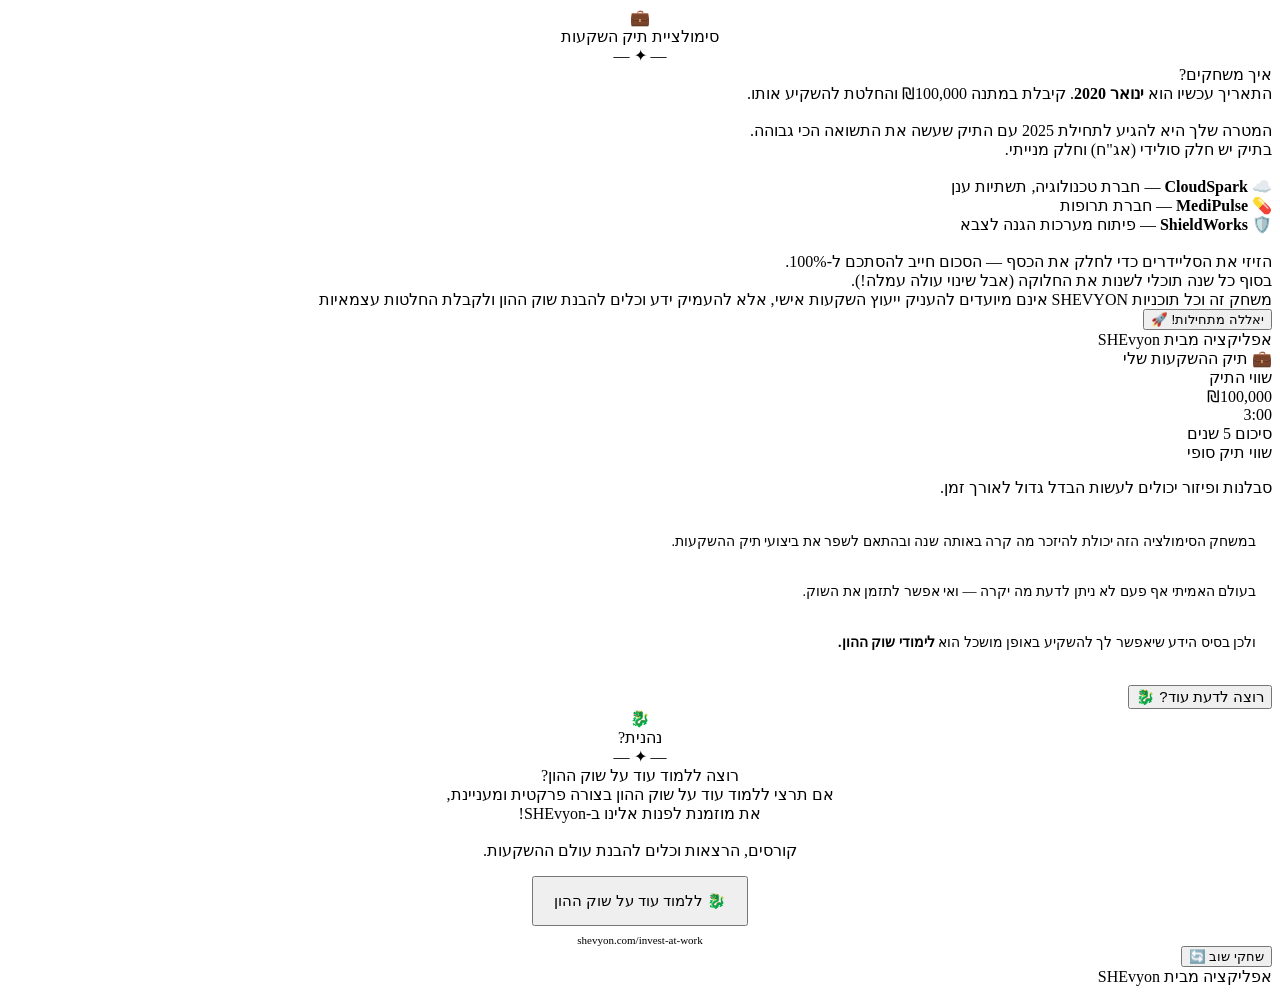
==== index.html @ 4ac96f6c "add key message to results screen" ====
<!DOCTYPE html>
<html lang="he" dir="rtl">
<head>
  <meta charset="UTF-8" />
  <meta name="viewport" content="width=device-width, initial-scale=1.0, maximum-scale=1.0, user-scalable=no" />
  <title>SHEvyon — סימולציית תיק השקעות</title>
  <link href="https://fonts.googleapis.com/css2?family=Heebo:wght@300;400;500;700;900&family=Rubik:wght@400;500;700;900&display=swap" rel="stylesheet" />
  <link rel="stylesheet" href="css/styles.css" />
</head>
<body>
  <div class="bgp"></div>
  <div class="ct">

    <!-- INTRO -->
    <div class="sc ws on" id="scrIntro">
      <div style="animation:fiu .5s ease-out; text-align:center;">
        <div class="logo">💼</div>
        <div class="wt">סימולציית תיק השקעות</div>
        <div class="wt-divider">— ✦ —</div>
      </div>

      <div class="evc" style="text-align:right;">
        <div class="evt">איך משחקים?</div>
        <div class="evd">
          התאריך עכשיו הוא <strong>ינואר 2020</strong>. קיבלת במתנה ₪100,000 והחלטת להשקיע אותו.<br><br>
          המטרה שלך היא להגיע לתחילת 2025 עם התיק שעשה את התשואה הכי גבוהה.<br>
          בתיק יש חלק סולידי (אג"ח) וחלק מנייתי.<br><br>
          <strong>☁️ CloudSpark</strong> — חברת טכנולוגיה, תשתיות ענן<br>
          <strong>💊 MediPulse</strong> — חברת תרופות<br>
          <strong>🛡️ ShieldWorks</strong> — פיתוח מערכות הגנה לצבא<br><br>
          הזיזי את הסליידרים כדי לחלק את הכסף — הסכום חייב להסתכם ל-100%.<br>
          בסוף כל שנה תוכלי לשנות את החלוקה (אבל שינוי עולה עמלה!).
        </div>
      </div>

      <div class="disclaimer">
        משחק זה וכל תוכניות SHEVYON אינם מיועדים להעניק ייעוץ השקעות אישי, אלא להעמיק ידע וכלים להבנת שוק ההון ולקבלת החלטות עצמאיות
      </div>

      <button class="sbtn en" id="startBtn">יאללה מתחילות! 🚀</button>
      <div class="brand-footer">אפליקציה מבית <span>SHEvyon</span></div>
    </div>

    <!-- GAME -->
    <div class="sc" id="scrGame">
      <div class="gh">
        <div class="gtn">💼 תיק ההשקעות שלי</div>
        <div class="gbal">
          <div class="gbs">שווי התיק</div>
          <div class="gbv" id="gBal">₪100,000</div>
        </div>
      </div>

      <div class="tmr">
        <div class="tmr-l" id="gStep"></div>
        <div class="tmr-t" id="gTitle"></div>
        <div class="tmr-bw"><div class="tmr-b" id="gBar"></div></div>
        <div class="tmr-v" id="gTime">3:00</div>
      </div>

      <div id="gContent"></div>
    </div>

    <!-- RESULTS -->
    <div class="sc rs" id="scrResults">
      <div class="rh">
        <div class="rtt">סיכום 5 שנים</div>
      </div>

      <div class="fc">
        <div class="fl">שווי תיק סופי</div>
        <div class="fa" id="rAmount"></div>
        <div class="fr" id="rReturn"></div>
      </div>

      <div class="bonus-card" id="bonusCard"></div>
      <div class="det" id="rDetails"></div>

      <div class="cta2">
        <p>סבלנות ופיזור יכולים לעשות הבדל גדול לאורך זמן.</p>
        <div style="background:var(--card); border:1px solid var(--brd); border-radius:14px; padding:16px; margin-bottom:14px; text-align:right; line-height:1.8; font-size:14px; color:var(--txt2);">
          במשחק הסימולציה הזה יכולת להיזכר מה קרה באותה שנה ובהתאם לשפר את ביצועי תיק ההשקעות.<br><br>
          בעולם האמיתי אף פעם לא ניתן לדעת מה יקרה — ואי אפשר לתזמן את השוק.<br><br>
          ולכן בסיס הידע שיאפשר לך להשקיע באופן מושכל הוא <strong style="color:var(--primary);">לימודי שוק ההון.</strong>
        </div>
        <button class="sbtn en" onclick="show('scrMarketing')" style="font-size:15px;">רוצה לדעת עוד? 🐉</button>
      </div>
    </div>

    <!-- MARKETING -->
    <div class="sc ws" id="scrMarketing">
      <div style="text-align:center; animation:fiu .5s ease-out;">
        <div class="logo">🐉</div>
        <div class="wt">נהנית?</div>
        <div class="wt-divider">— ✦ —</div>
      </div>

      <div class="evc" style="text-align:center;">
        <div class="evt">רוצה ללמוד עוד על שוק ההון?</div>
        <div class="evd">
          אם תרצי ללמוד עוד על שוק ההון בצורה פרקטית ומעניינת,<br>
          את מוזמנת לפנות אלינו ב-SHEvyon!<br><br>
          קורסים, הרצאות וכלים להבנת עולם ההשקעות.
        </div>
        <div style="margin-top:16px;">
          <a href="https://www.shevyon.com/invest-at-work" target="_blank" style="text-decoration:none;">
            <button class="sbtn en" style="font-size:15px; padding:14px 20px;">
              🐉 ללמוד עוד על שוק ההון
            </button>
          </a>
          <div style="font-size:11px; color:var(--txt3); margin-top:8px;">shevyon.com/invest-at-work</div>
        </div>
        </div>
      </div>

      <button class="sbtn en" onclick="restart()">שחקי שוב 🔄</button>
      <div class="brand-footer">אפליקציה מבית <span>SHEvyon</span></div>
    </div>

  </div>
  <script src="js/data.js"></script>
  <script src="js/app.js"></script>
</body>
</html>
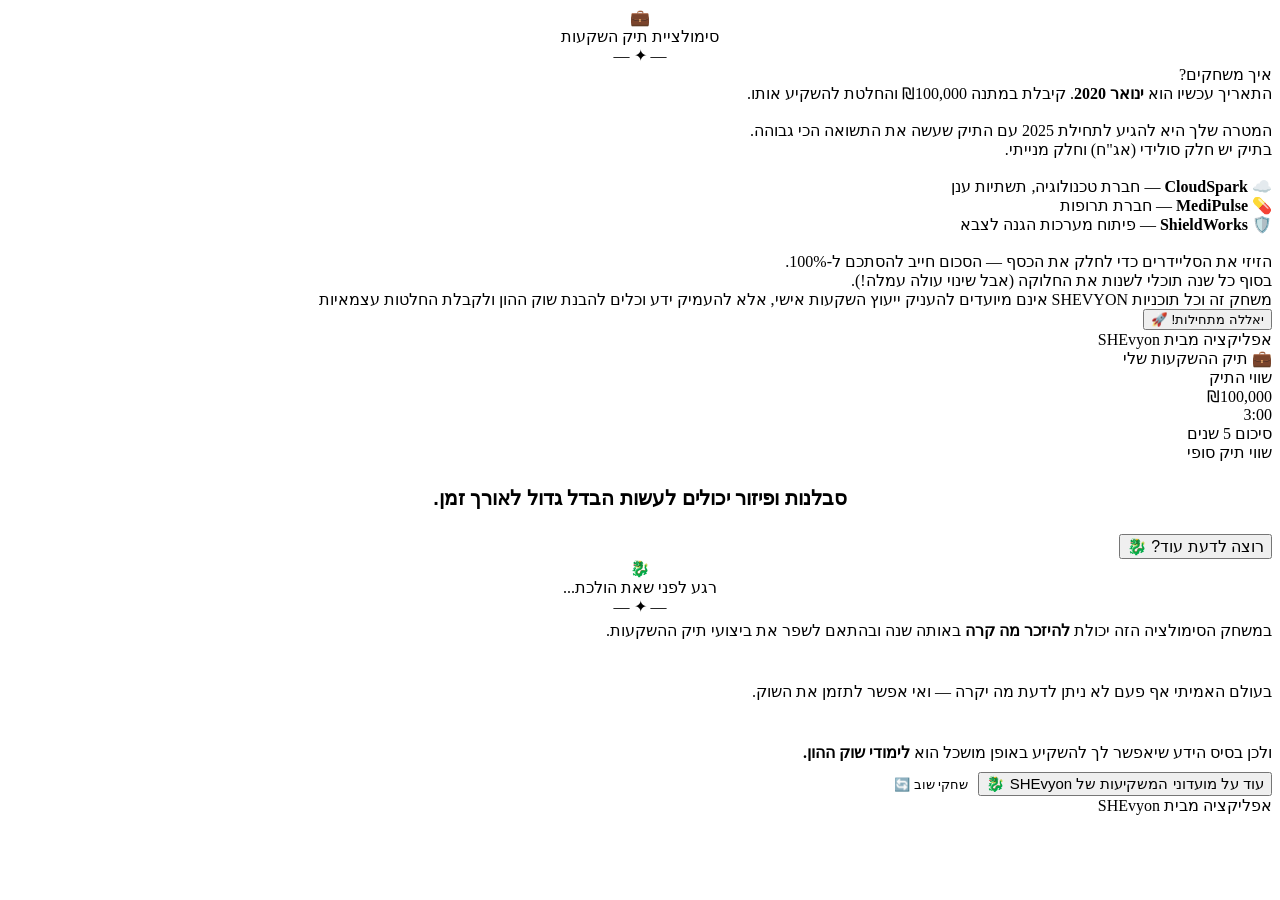
==== commit f004dc6f: "simplify results and marketing screens" ====
--- a/index.html
+++ b/index.html
@@ -73,47 +73,43 @@
         <div class="fr" id="rReturn"></div>
       </div>
 
-      <div class="bonus-card" id="bonusCard"></div>
-      <div class="det" id="rDetails"></div>
+      <div style="text-align:center; padding:20px 8px;">
+        <div style="font-family:'Rubik',sans-serif; font-size:20px; font-weight:700; color:var(--primary); line-height:1.6;">
+          סבלנות ופיזור יכולים לעשות הבדל גדול לאורך זמן.
+        </div>
+      </div>
 
-      <div class="cta2">
-        <p>סבלנות ופיזור יכולים לעשות הבדל גדול לאורך זמן.</p>
-        <div style="background:var(--card); border:1px solid var(--brd); border-radius:14px; padding:16px; margin-bottom:14px; text-align:right; line-height:1.8; font-size:14px; color:var(--txt2);">
-          במשחק הסימולציה הזה יכולת להיזכר מה קרה באותה שנה ובהתאם לשפר את ביצועי תיק ההשקעות.<br><br>
-          בעולם האמיתי אף פעם לא ניתן לדעת מה יקרה — ואי אפשר לתזמן את השוק.<br><br>
-          ולכן בסיס הידע שיאפשר לך להשקיע באופן מושכל הוא <strong style="color:var(--primary);">לימודי שוק ההון.</strong>
-        </div>
-        <button class="sbtn en" onclick="show('scrMarketing')" style="font-size:15px;">רוצה לדעת עוד? 🐉</button>
-      </div>
+      <button class="sbtn en" onclick="show('scrMarketing')" style="font-size:16px;">
+        רוצה לדעת עוד? 🐉
+      </button>
     </div>
 
     <!-- MARKETING -->
     <div class="sc ws" id="scrMarketing">
       <div style="text-align:center; animation:fiu .5s ease-out;">
         <div class="logo">🐉</div>
-        <div class="wt">נהנית?</div>
+        <div class="wt">רגע לפני שאת הולכת...</div>
         <div class="wt-divider">— ✦ —</div>
       </div>
 
-      <div class="evc" style="text-align:center;">
-        <div class="evt">רוצה ללמוד עוד על שוק ההון?</div>
-        <div class="evd">
-          אם תרצי ללמוד עוד על שוק ההון בצורה פרקטית ומעניינת,<br>
-          את מוזמנת לפנות אלינו ב-SHEvyon!<br><br>
-          קורסים, הרצאות וכלים להבנת עולם ההשקעות.
-        </div>
-        <div style="margin-top:16px;">
-          <a href="https://www.shevyon.com/invest-at-work" target="_blank" style="text-decoration:none;">
-            <button class="sbtn en" style="font-size:15px; padding:14px 20px;">
-              🐉 ללמוד עוד על שוק ההון
-            </button>
-          </a>
-          <div style="font-size:11px; color:var(--txt3); margin-top:8px;">shevyon.com/invest-at-work</div>
-        </div>
+      <div class="evc" style="text-align:right;">
+        <div class="evd" style="font-size:16px; line-height:1.9; color:var(--txt);">
+          במשחק הסימולציה הזה יכולת <strong>להיזכר מה קרה</strong> באותה שנה ובהתאם לשפר את ביצועי תיק ההשקעות.<br><br>
+          בעולם האמיתי אף פעם לא ניתן לדעת מה יקרה — ואי אפשר לתזמן את השוק.<br><br>
+          ולכן בסיס הידע שיאפשר לך להשקיע באופן מושכל הוא <strong style="color:var(--primary);">לימודי שוק ההון.</strong>
         </div>
       </div>
 
-      <button class="sbtn en" onclick="restart()">שחקי שוב 🔄</button>
+      <a href="https://www.shevyon.com/invest-at-work" target="_blank" style="text-decoration:none; width:100%;">
+        <button class="sbtn en" style="font-size:15px;">
+          עוד על מועדוני המשקיעות של SHEvyon 🐉
+        </button>
+      </a>
+
+      <button onclick="restart()" style="background:none; border:none; color:var(--txt3); font-size:13px; cursor:pointer; margin-top:8px; font-family:'Heebo',sans-serif;">
+        שחקי שוב 🔄
+      </button>
+
       <div class="brand-footer">אפליקציה מבית <span>SHEvyon</span></div>
     </div>
 
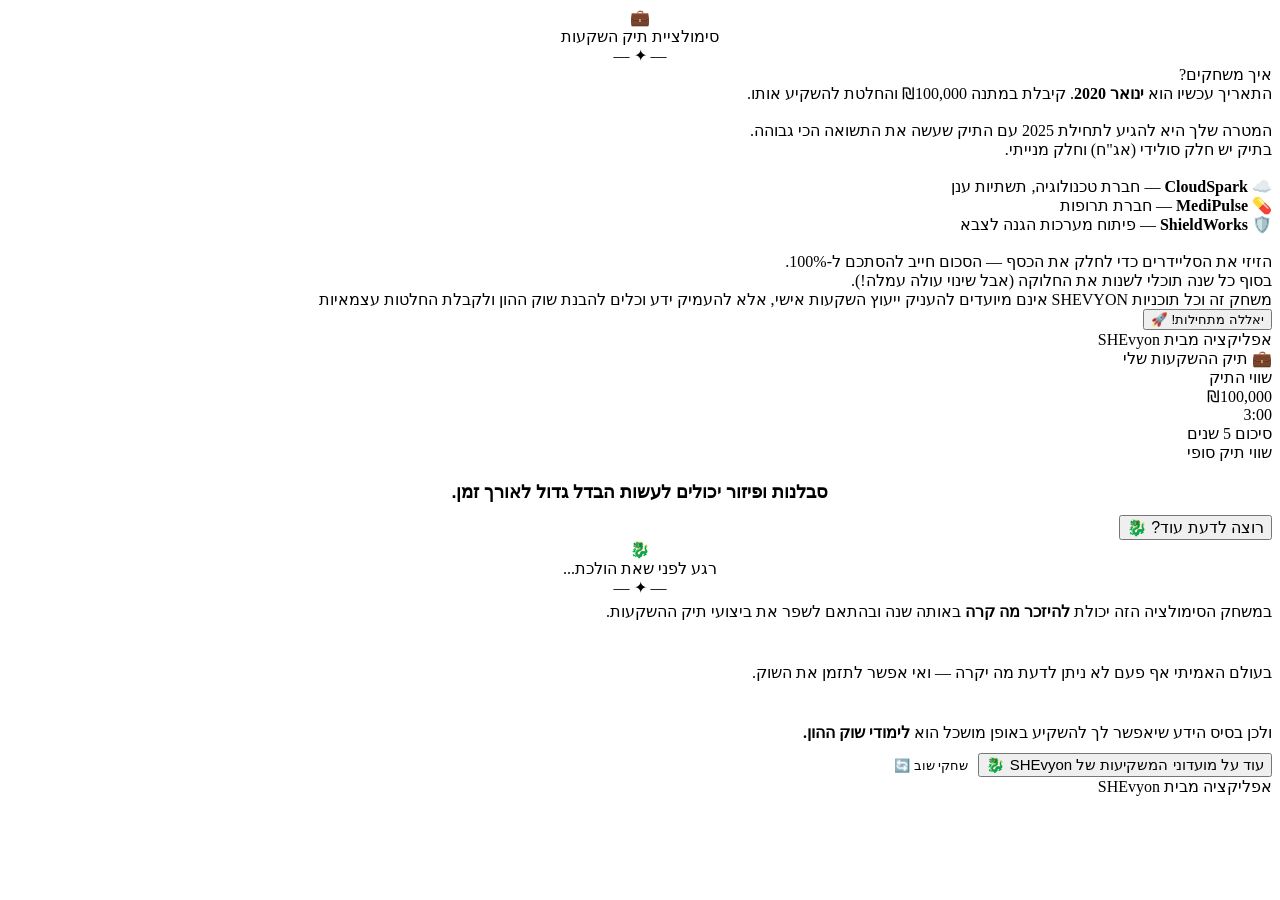
==== commit 49dbeb99: "restore year history and commissions to results" ====
--- a/index.html
+++ b/index.html
@@ -73,8 +73,11 @@
         <div class="fr" id="rReturn"></div>
       </div>
 
-      <div style="text-align:center; padding:20px 8px;">
-        <div style="font-family:'Rubik',sans-serif; font-size:20px; font-weight:700; color:var(--primary); line-height:1.6;">
+      <div class="bonus-card" id="bonusCard"></div>
+      <div class="det" id="rDetails"></div>
+
+      <div style="text-align:center; padding:16px 8px 8px;">
+        <div style="font-family:'Rubik',sans-serif; font-size:18px; font-weight:700; color:var(--primary); line-height:1.6;">
           סבלנות ופיזור יכולים לעשות הבדל גדול לאורך זמן.
         </div>
       </div>
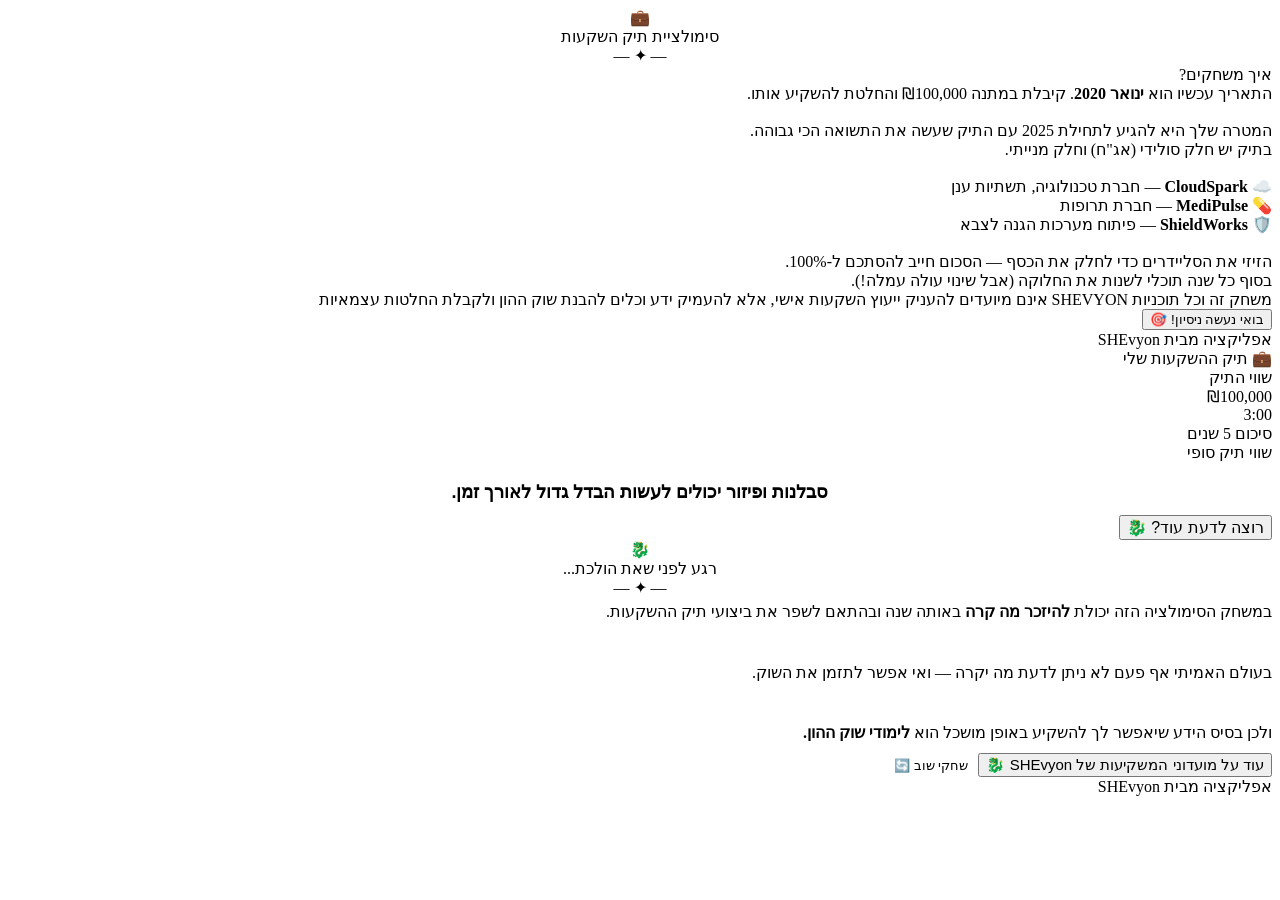
==== commit c6c06286: "update button texts" ====
--- a/index.html
+++ b/index.html
@@ -37,7 +37,7 @@
         משחק זה וכל תוכניות SHEVYON אינם מיועדים להעניק ייעוץ השקעות אישי, אלא להעמיק ידע וכלים להבנת שוק ההון ולקבלת החלטות עצמאיות
       </div>
 
-      <button class="sbtn en" id="startBtn">יאללה מתחילות! 🚀</button>
+      <button class="sbtn en" id="startBtn">בואי נעשה ניסיון! 🎯</button>
       <div class="brand-footer">אפליקציה מבית <span>SHEvyon</span></div>
     </div>
 
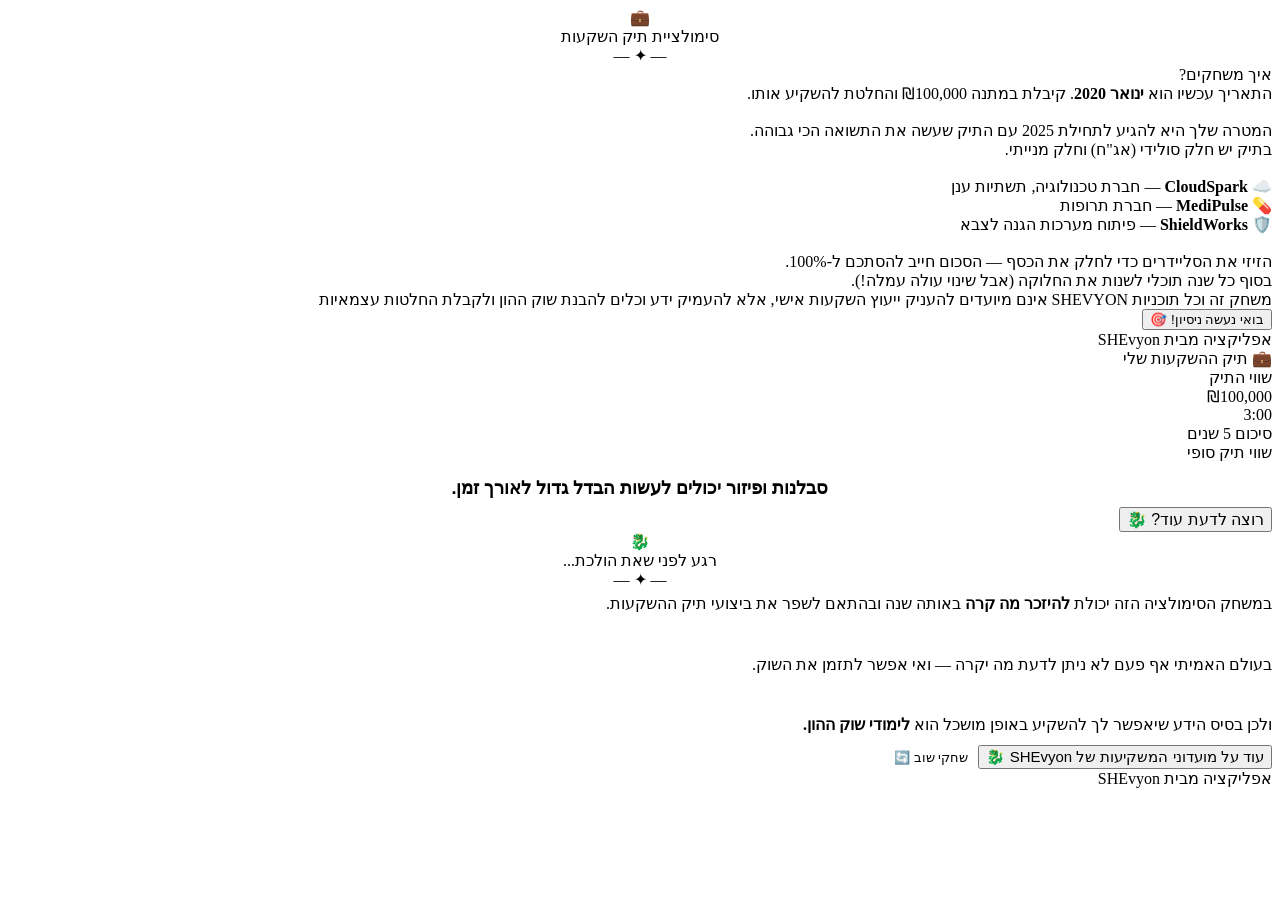
==== commit 5b97faac: "move patience message above year history" ====
--- a/index.html
+++ b/index.html
@@ -74,13 +74,14 @@
       </div>
 
       <div class="bonus-card" id="bonusCard"></div>
-      <div class="det" id="rDetails"></div>
 
-      <div style="text-align:center; padding:16px 8px 8px;">
+      <div style="text-align:center; padding:12px 8px 4px;">
         <div style="font-family:'Rubik',sans-serif; font-size:18px; font-weight:700; color:var(--primary); line-height:1.6;">
           סבלנות ופיזור יכולים לעשות הבדל גדול לאורך זמן.
         </div>
       </div>
+
+      <div class="det" id="rDetails"></div>
 
       <button class="sbtn en" onclick="show('scrMarketing')" style="font-size:16px;">
         רוצה לדעת עוד? 🐉
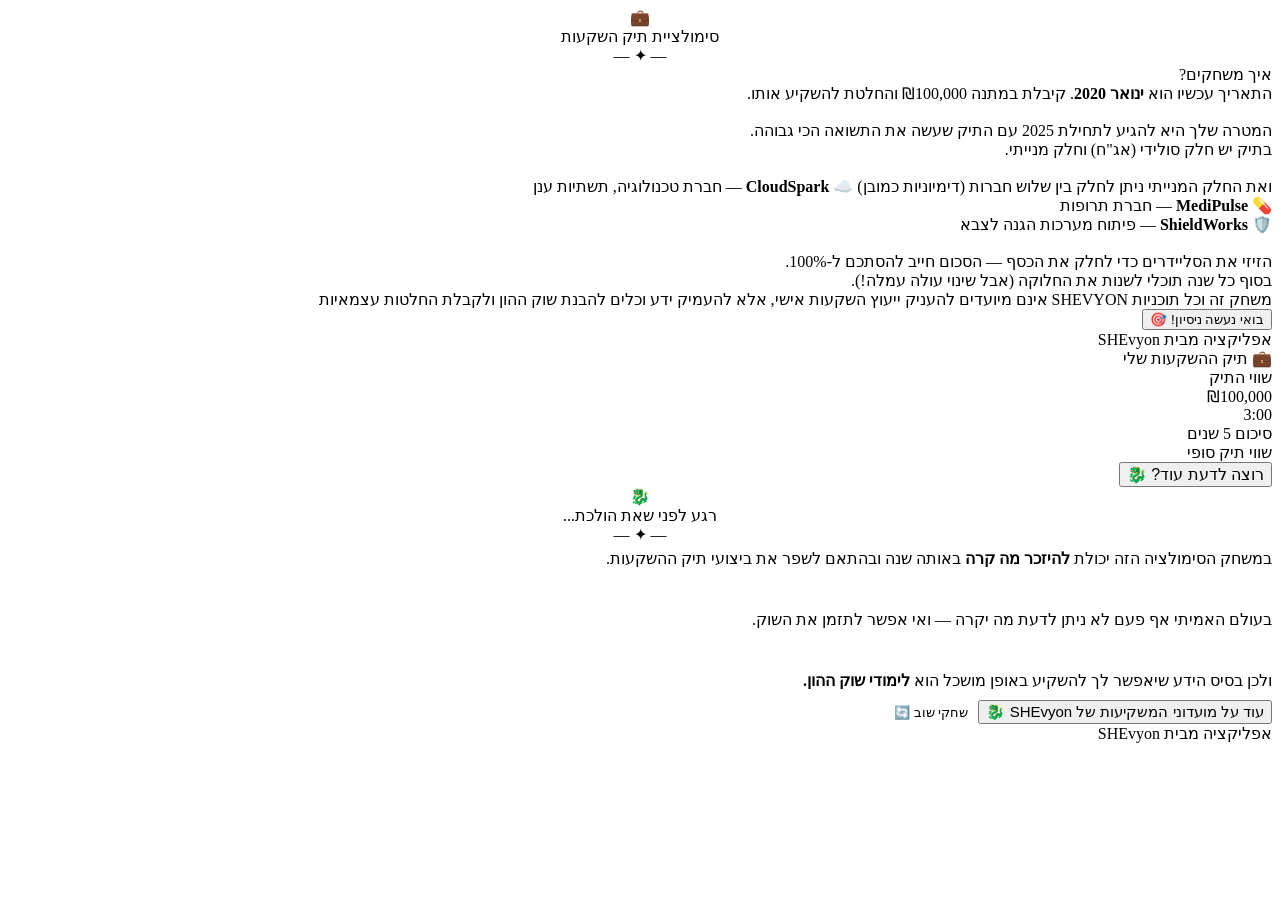
==== commit b1697d45: "merge commissions into table, remove bonus card" ====
--- a/index.html
+++ b/index.html
@@ -24,7 +24,7 @@
         <div class="evd">
           התאריך עכשיו הוא <strong>ינואר 2020</strong>. קיבלת במתנה ₪100,000 והחלטת להשקיע אותו.<br><br>
           המטרה שלך היא להגיע לתחילת 2025 עם התיק שעשה את התשואה הכי גבוהה.<br>
-          בתיק יש חלק סולידי (אג"ח) וחלק מנייתי.<br><br>
+          בתיק יש חלק סולידי (אג"ח) וחלק מנייתי.<br><br> ואת החלק המנייתי ניתן לחלק בין שלוש חברות (דימיוניות כמובן)
           <strong>☁️ CloudSpark</strong> — חברת טכנולוגיה, תשתיות ענן<br>
           <strong>💊 MediPulse</strong> — חברת תרופות<br>
           <strong>🛡️ ShieldWorks</strong> — פיתוח מערכות הגנה לצבא<br><br>
@@ -73,14 +73,6 @@
         <div class="fr" id="rReturn"></div>
       </div>
 
-      <div class="bonus-card" id="bonusCard"></div>
-
-      <div style="text-align:center; padding:12px 8px 4px;">
-        <div style="font-family:'Rubik',sans-serif; font-size:18px; font-weight:700; color:var(--primary); line-height:1.6;">
-          סבלנות ופיזור יכולים לעשות הבדל גדול לאורך זמן.
-        </div>
-      </div>
-
       <div class="det" id="rDetails"></div>
 
       <button class="sbtn en" onclick="show('scrMarketing')" style="font-size:16px;">
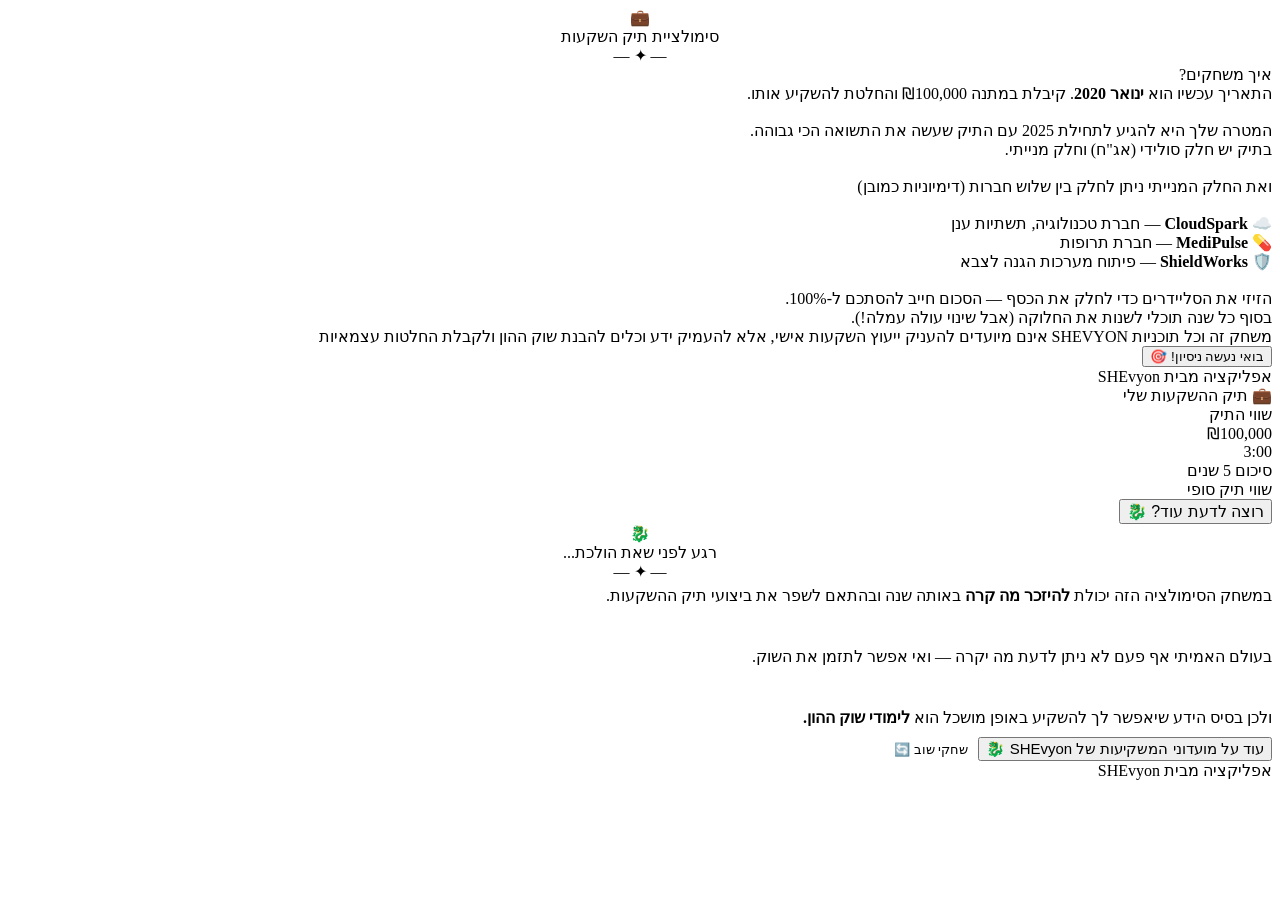
==== commit 9bbfbcf9: "add line break in intro text" ====
--- a/index.html
+++ b/index.html
@@ -24,7 +24,7 @@
         <div class="evd">
           התאריך עכשיו הוא <strong>ינואר 2020</strong>. קיבלת במתנה ₪100,000 והחלטת להשקיע אותו.<br><br>
           המטרה שלך היא להגיע לתחילת 2025 עם התיק שעשה את התשואה הכי גבוהה.<br>
-          בתיק יש חלק סולידי (אג"ח) וחלק מנייתי.<br><br> ואת החלק המנייתי ניתן לחלק בין שלוש חברות (דימיוניות כמובן)
+          בתיק יש חלק סולידי (אג"ח) וחלק מנייתי.<br><br> ואת החלק המנייתי ניתן לחלק בין שלוש חברות (דימיוניות כמובן)<br><br>
           <strong>☁️ CloudSpark</strong> — חברת טכנולוגיה, תשתיות ענן<br>
           <strong>💊 MediPulse</strong> — חברת תרופות<br>
           <strong>🛡️ ShieldWorks</strong> — פיתוח מערכות הגנה לצבא<br><br>
